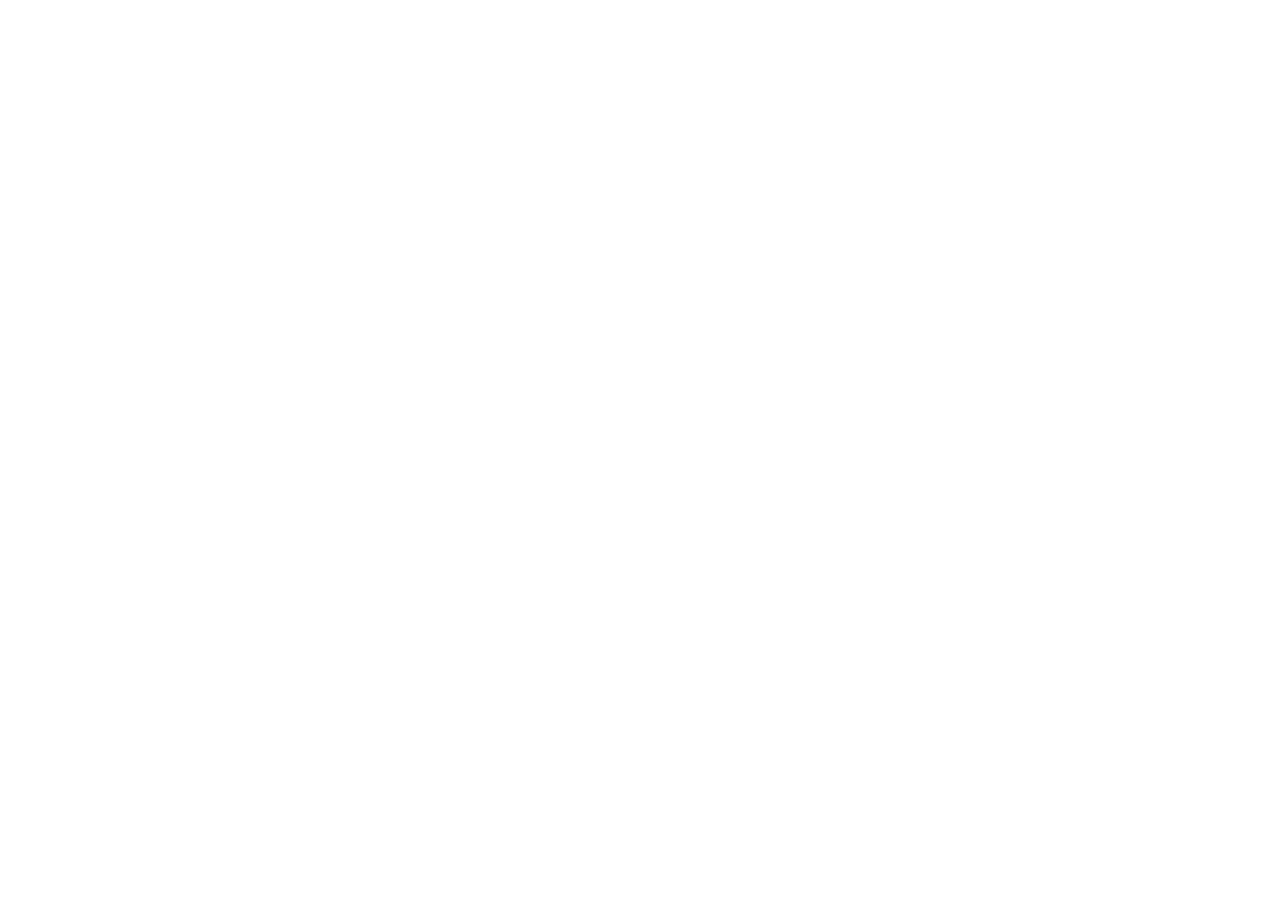
==== index2.html @ 284e54b9 "Project with two htmls" ====
<html lang="en">
<head>
    <meta charset="UTF-8">
    <meta http-equiv="X-UA-Compatible" content="IE=edge">
    <meta name="viewport" content="width=device-width, initial-scale=1.0">
    <title>Document</title>
</head>
<body>
    
</body>
</html>
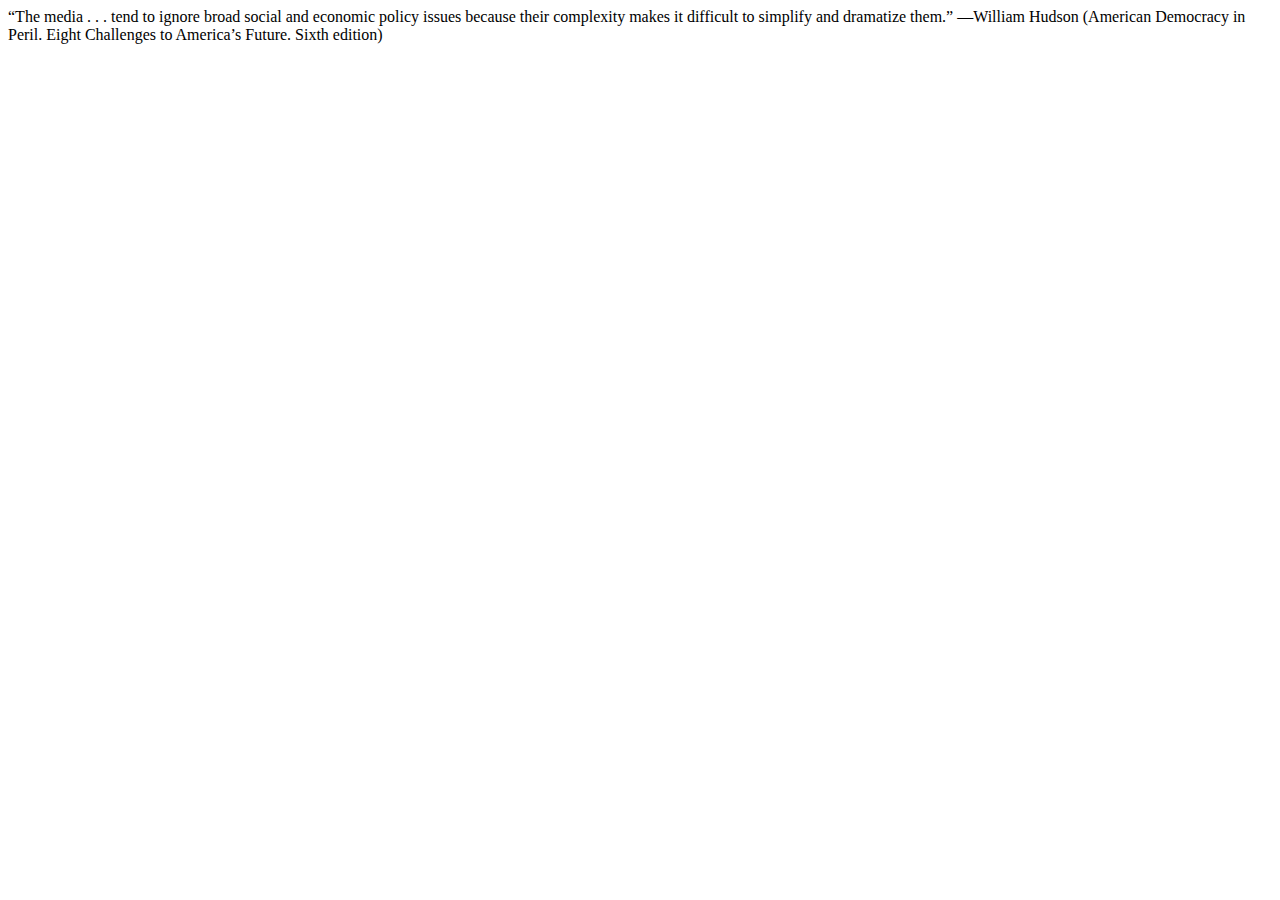
==== commit 39678398: "Media quote" ====
--- a/index2.html
+++ b/index2.html
@@ -3,9 +3,13 @@
     <meta charset="UTF-8">
     <meta http-equiv="X-UA-Compatible" content="IE=edge">
     <meta name="viewport" content="width=device-width, initial-scale=1.0">
-    <title>Document</title>
+    <title>About Me</title>
 </head>
 <body>
-    
+    <p> 
+        “The media . . . tend to ignore broad social and economic policy issues because their complexity makes it difficult to simplify and dramatize them.”
+
+        —William Hudson (American Democracy in Peril. Eight Challenges to America’s Future. Sixth edition)
+    </p>
 </body>
 </html>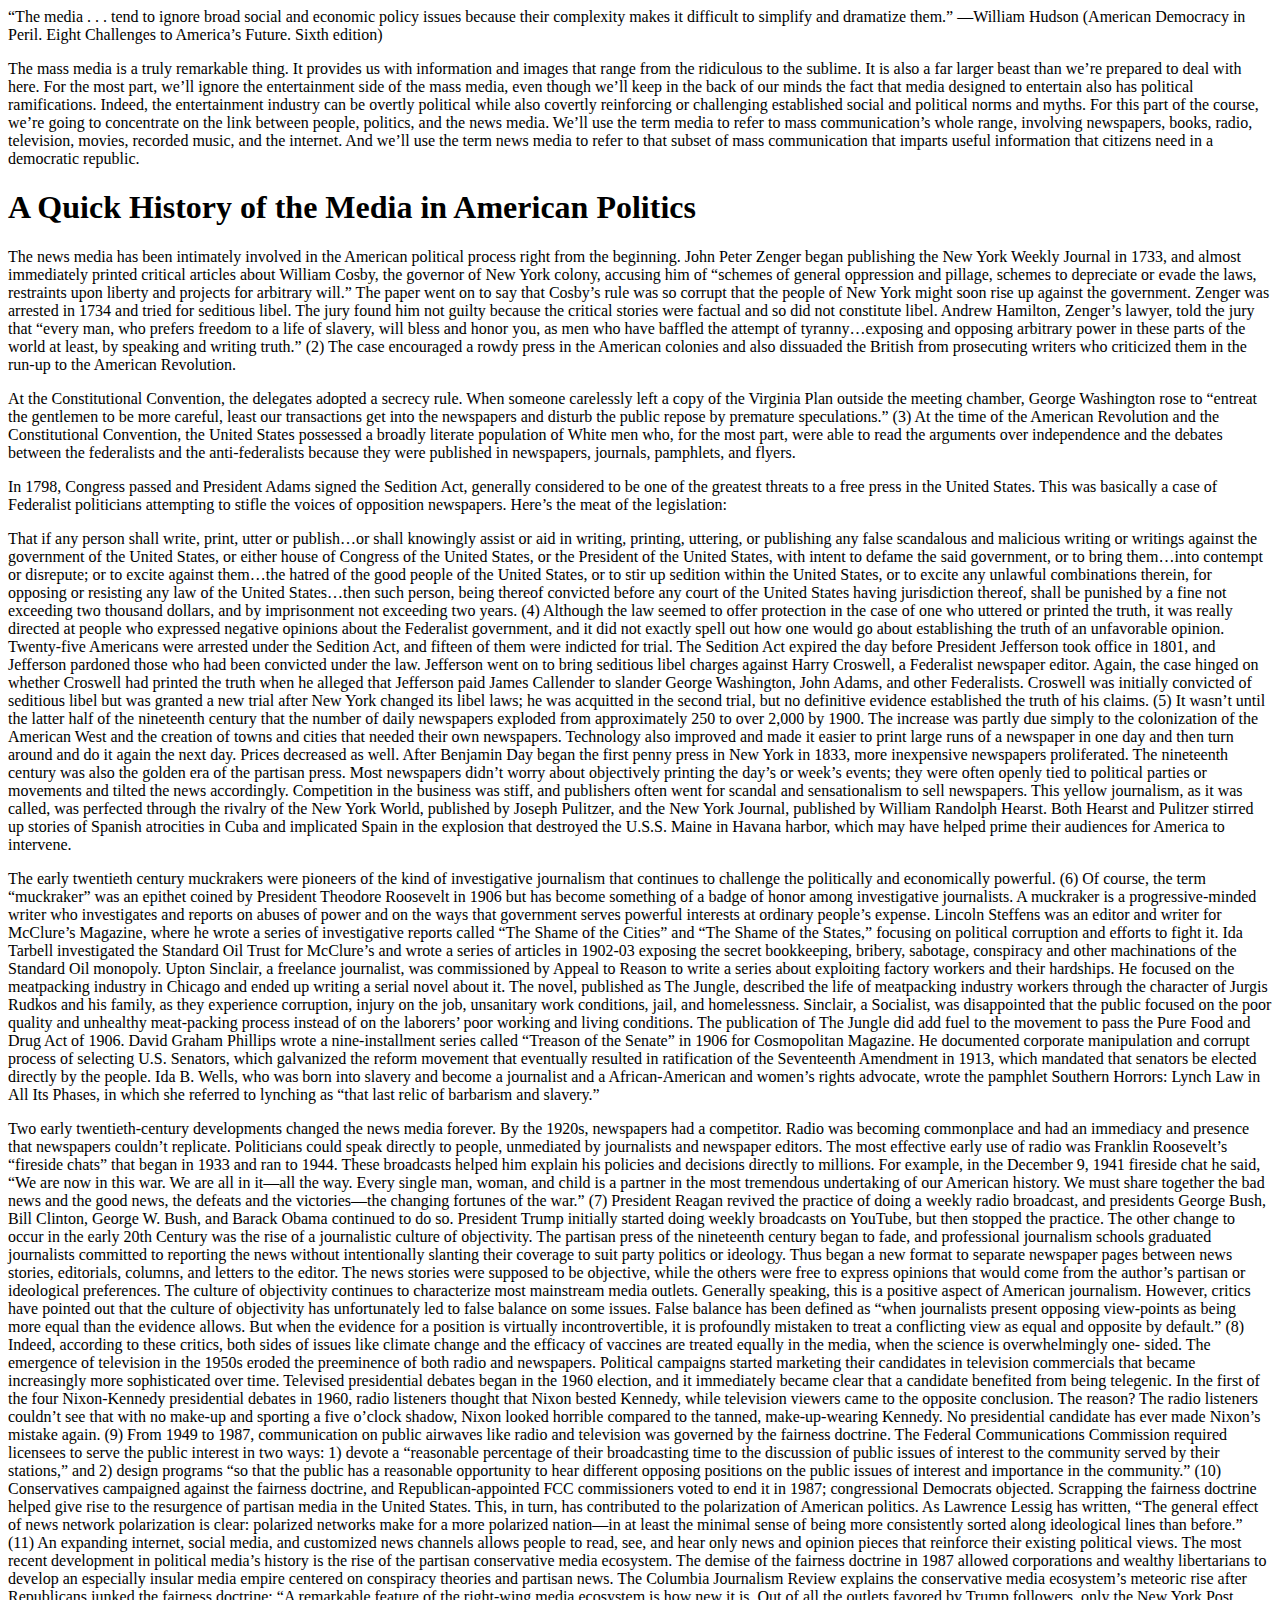
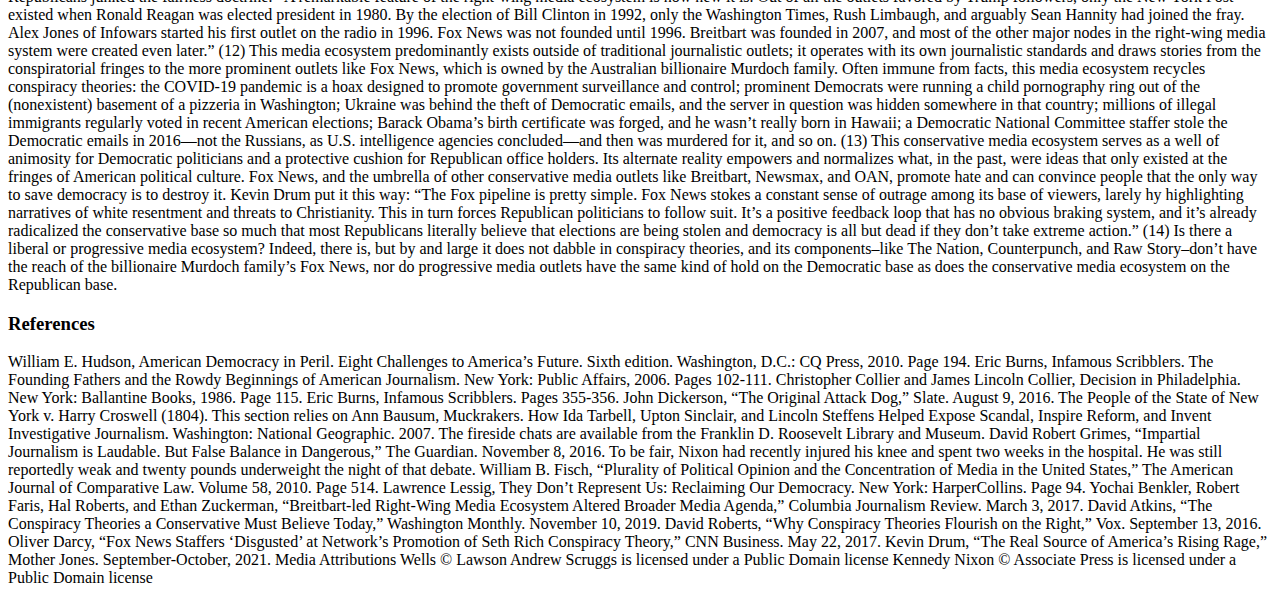
==== commit d967a798: "History of Mass Media" ====
--- a/index2.html
+++ b/index2.html
@@ -3,7 +3,7 @@
     <meta charset="UTF-8">
     <meta http-equiv="X-UA-Compatible" content="IE=edge">
     <meta name="viewport" content="width=device-width, initial-scale=1.0">
-    <title>About Me</title>
+    <title>The Historical Development of the News Media</title>
 </head>
 <body>
     <p> 
@@ -11,5 +11,69 @@
 
         —William Hudson (American Democracy in Peril. Eight Challenges to America’s Future. Sixth edition)
     </p>
+    The mass media is a truly remarkable thing. It provides us with information and images that range from the ridiculous to the sublime. It is also a far larger beast than we’re prepared to deal with here. For the most part, we’ll ignore the entertainment side of the mass media, even though we’ll keep in the back of our minds the fact that media designed to entertain also has political ramifications. Indeed, the entertainment industry can be overtly political while also covertly reinforcing or challenging established social and political norms and myths. For this part of the course, we’re going to concentrate on the link between people, politics, and the news media. We’ll use the term media to refer to mass communication’s whole range, involving newspapers, books, radio, television, movies, recorded music, and the internet. And we’ll use the term news media to refer to that subset of mass communication that imparts useful information that citizens need in a democratic republic.
+
+<h1>A Quick History of the Media in American Politics</h1>
+The news media has been intimately involved in the American political process right from the beginning. John Peter Zenger began publishing the New York Weekly Journal in 1733, and almost immediately printed critical articles about William Cosby, the governor of New York colony, accusing him of “schemes of general oppression and pillage, schemes to depreciate or evade the laws, restraints upon liberty and projects for arbitrary will.” The paper went on to say that Cosby’s rule was so corrupt that the people of New York might soon rise up against the government. Zenger was arrested in 1734 and tried for seditious libel. The jury found him not guilty because the critical stories were factual and so did not constitute libel. Andrew Hamilton, Zenger’s lawyer, told the jury that “every man, who prefers freedom to a life of slavery, will bless and honor you, as men who have baffled the attempt of tyranny…exposing and opposing arbitrary power in these parts of the world at least, by speaking and writing truth.” (2) The case encouraged a rowdy press in the American colonies and also dissuaded the British from prosecuting writers who criticized them in the run-up to the American Revolution.
+
+<p>At the Constitutional Convention, the delegates adopted a secrecy rule. When someone carelessly left a copy of the Virginia Plan outside the meeting chamber, George Washington rose to “entreat the gentlemen to be more careful, least our transactions get into the newspapers and disturb the public repose by premature speculations.” (3) At the time of the American Revolution and the Constitutional Convention, the United States possessed a broadly literate population of White men who, for the most part, were able to read the arguments over independence and the debates between the federalists and the anti-federalists because they were published in newspapers, journals, pamphlets, and flyers.</p>
+
+<p>In 1798, Congress passed and President Adams signed the Sedition Act, generally considered to be one of the greatest threats to a free press in the United States. This was basically a case of Federalist politicians attempting to stifle the voices of opposition newspapers. Here’s the meat of the legislation: </p>
+
+That if any person shall write, print, utter or publish…or shall knowingly assist or aid in writing, printing, uttering, or publishing any false scandalous and malicious writing or writings against the government of the United States, or either house of Congress of the United States, or the President of the United States, with intent to defame the said government, or to bring them…into contempt or disrepute; or to excite against them…the hatred of the good people of the United States, or to stir up sedition within the United States, or to excite any unlawful combinations therein, for opposing or resisting any law of the United States…then such person, being thereof convicted before any court of the United States having jurisdiction thereof, shall be punished by a fine not exceeding two thousand dollars, and by imprisonment not exceeding two years. (4)
+
+Although the law seemed to offer protection in the case of one who uttered or printed the truth, it was really directed at people who expressed negative opinions about the Federalist government, and it did not exactly spell out how one would go about establishing the truth of an unfavorable opinion. Twenty-five Americans were arrested under the Sedition Act, and fifteen of them were indicted for trial. The Sedition Act expired the day before President Jefferson took office in 1801, and Jefferson pardoned those who had been convicted under the law. Jefferson went on to bring seditious libel charges against Harry Croswell, a Federalist newspaper editor. Again, the case hinged on whether Croswell had printed the truth when he alleged that Jefferson paid James Callender to slander George Washington, John Adams, and other Federalists. Croswell was initially convicted of seditious libel but was granted a new trial after New York changed its libel laws; he was acquitted in the second trial, but no definitive evidence established the truth of his claims. (5)
+
+It wasn’t until the latter half of the nineteenth century that the number of daily newspapers exploded from approximately 250 to over 2,000 by 1900. The increase was partly due simply to the colonization of the American West and the creation of towns and cities that needed their own newspapers. Technology also improved and made it easier to print large runs of a newspaper in one day and then turn around and do it again the next day. Prices decreased as well. After Benjamin Day began the first penny press in New York in 1833, more inexpensive newspapers proliferated. The nineteenth century was also the golden era of the partisan press. Most newspapers didn’t worry about objectively printing the day’s or week’s events; they were often openly tied to political parties or movements and tilted the news accordingly. Competition in the business was stiff, and publishers often went for scandal and sensationalism to sell newspapers. This yellow journalism, as it was called, was perfected through the rivalry of the New York World, published by Joseph Pulitzer, and the New York Journal, published by William Randolph Hearst. Both Hearst and Pulitzer stirred up stories of Spanish atrocities in Cuba and implicated Spain in the explosion that destroyed the U.S.S. Maine in Havana harbor, which may have helped prime their audiences for America to intervene.
+
+
+<p>The early twentieth century muckrakers were pioneers of the kind of investigative journalism that continues to challenge the politically and economically powerful. (6) Of course, the term “muckraker” was an epithet coined by President Theodore Roosevelt in 1906 but has become something of a badge of honor among investigative journalists. A muckraker is a progressive-minded writer who investigates and reports on abuses of power and on the ways that government serves powerful interests at ordinary people’s expense. Lincoln Steffens was an editor and writer for McClure’s Magazine, where he wrote a series of investigative reports called “The Shame of the Cities” and “The Shame of the States,” focusing on political corruption and efforts to fight it. Ida Tarbell investigated the Standard Oil Trust for McClure’s and wrote a series of articles in 1902-03 exposing the secret bookkeeping, bribery, sabotage, conspiracy and other machinations of the Standard Oil monopoly.  Upton Sinclair, a freelance journalist, was commissioned by Appeal to Reason to write a series about exploiting factory workers and their hardships. He focused on the meatpacking industry in Chicago and ended up writing a serial novel about it. The novel, published as The Jungle, described the life of meatpacking industry workers through the character of Jurgis Rudkos and his family, as they experience corruption, injury on the job, unsanitary work conditions, jail, and homelessness. Sinclair, a Socialist, was disappointed that the public focused on the poor quality and unhealthy meat-packing process instead of on the laborers’ poor working and living conditions. The publication of The Jungle did add fuel to the movement to pass the Pure Food and Drug Act of 1906. David Graham Phillips wrote a nine-installment series called “Treason of the Senate” in 1906 for Cosmopolitan Magazine. He documented corporate manipulation and corrupt process of selecting U.S. Senators, which galvanized the reform movement that eventually resulted in ratification of the Seventeenth Amendment in 1913, which mandated that senators be elected directly by the people. Ida B. Wells, who was born into slavery and become a journalist and a African-American and women’s rights advocate, wrote the pamphlet Southern Horrors: Lynch Law in All Its Phases, in which she referred to lynching as “that last relic of barbarism and slavery.” </p> 
+
+Two early twentieth-century developments changed the news media forever. By the 1920s, newspapers had a competitor. Radio was becoming commonplace and had an immediacy and presence that newspapers couldn’t replicate. Politicians could speak directly to people, unmediated by journalists and newspaper editors. The most effective early use of radio was Franklin Roosevelt’s “fireside chats” that began in 1933 and ran to 1944. These broadcasts helped him explain his policies and decisions directly to millions. For example, in the December 9, 1941 fireside chat he said,
+
+“We are now in this war. We are all in it—all the way. Every single man, woman, and child is a partner in the most tremendous undertaking of our American history. We must share together the bad news and the good news, the defeats and the victories—the changing fortunes of the war.” (7)
+
+President Reagan revived the practice of doing a weekly radio broadcast, and presidents George Bush, Bill Clinton, George W. Bush, and Barack Obama continued to do so. President Trump initially started doing weekly broadcasts on YouTube, but then stopped the practice.
+
+The other change to occur in the early 20th Century was the rise of a journalistic culture of objectivity. The partisan press of the nineteenth century began to fade, and professional journalism schools graduated journalists committed to reporting the news without intentionally slanting their coverage to suit party politics or ideology. Thus began a new format to separate newspaper pages between news stories, editorials, columns, and letters to the editor. The news stories were supposed to be objective, while the others were free to express opinions that would come from the author’s partisan or ideological preferences. The culture of objectivity continues to characterize most mainstream media outlets. Generally speaking, this is a positive aspect of American journalism. However, critics have pointed out that the culture of objectivity has unfortunately led to false balance on some issues. False balance has been defined as “when journalists present opposing view-points as being more equal than the evidence allows. But when the evidence for a position is virtually incontrovertible, it is profoundly mistaken to treat a conflicting view as equal and opposite by default.” (8) Indeed, according to these critics, both sides of issues like climate change and the efficacy of vaccines are treated equally in the media, when the science is overwhelmingly one- sided.
+
+
+The emergence of television in the 1950s eroded the preeminence of both radio and newspapers. Political campaigns started marketing their candidates in television commercials that became increasingly more sophisticated over time. Televised presidential debates began in the 1960 election, and it immediately became clear that a candidate benefited from being telegenic. In the first of the four Nixon-Kennedy presidential debates in 1960, radio listeners thought that Nixon bested Kennedy, while television viewers came to the opposite conclusion. The reason? The radio listeners couldn’t see that with no make-up and sporting a five o’clock shadow, Nixon looked horrible compared to the tanned, make-up-wearing Kennedy. No presidential candidate has ever made Nixon’s mistake again. (9)
+
+From 1949 to 1987, communication on public airwaves like radio and television was governed by the fairness doctrine. The Federal Communications Commission required licensees to serve the public interest in two ways: 1) devote a “reasonable percentage of their broadcasting time to the discussion of public issues of interest to the community served by their stations,” and 2) design programs “so that the public has a reasonable opportunity to hear different opposing positions on the public issues of interest and importance in the community.” (10) Conservatives campaigned against the fairness doctrine, and Republican-appointed FCC commissioners voted to end it in 1987; congressional Democrats objected. Scrapping the fairness doctrine helped give rise to the resurgence of partisan media in the United States. This, in turn, has contributed to the polarization of American politics. As Lawrence Lessig has written, “The general effect of news network polarization is clear: polarized networks make for a more polarized nation—in at least the minimal sense of being more consistently sorted along ideological lines than before.” (11) An expanding internet, social media, and customized news channels allows people to read, see, and hear only news and opinion pieces that reinforce their existing political views.
+
+The most recent development in political media’s history is the rise of the partisan conservative media ecosystem. The demise of the fairness doctrine in 1987 allowed corporations and wealthy libertarians to develop an especially insular media empire centered on conspiracy theories and partisan news. The Columbia Journalism Review explains the conservative media ecosystem’s meteoric rise after Republicans junked the fairness doctrine:
+
+“A remarkable feature of the right-wing media ecosystem is how new it is. Out of all the outlets favored by Trump followers, only the New York Post existed when Ronald Reagan was elected president in 1980. By the election of Bill Clinton in 1992, only the Washington Times, Rush Limbaugh, and arguably Sean Hannity had joined the fray. Alex Jones of Infowars started his first outlet on the radio in 1996. Fox News was not founded until 1996. Breitbart was founded in 2007, and most of the other major nodes in the right-wing media system were created even later.” (12)
+
+This media ecosystem predominantly exists outside of traditional journalistic outlets; it operates with its own journalistic standards and draws stories from the conspiratorial fringes to the more prominent outlets like Fox News, which is owned by the Australian billionaire Murdoch family. Often immune from facts, this media ecosystem recycles conspiracy theories: the COVID-19 pandemic is a hoax designed to promote government surveillance and control; prominent Democrats were running a child pornography ring out of the (nonexistent) basement of a pizzeria in Washington; Ukraine was behind the theft of Democratic emails, and the server in question was hidden somewhere in that country; millions of illegal immigrants regularly voted in recent American elections; Barack Obama’s birth certificate was forged, and he wasn’t really born in Hawaii; a Democratic National Committee staffer stole the Democratic emails in 2016—not the Russians, as U.S. intelligence agencies concluded—and then was murdered for it, and so on. (13) This conservative media ecosystem serves as a well of animosity for Democratic politicians and a protective cushion for Republican office holders. Its alternate reality empowers and normalizes what, in the past, were ideas that only existed at the fringes of American political culture. Fox News, and the umbrella of other conservative media outlets like Breitbart, Newsmax, and OAN, promote hate and can convince people that the only way to save democracy is to destroy it. Kevin Drum put it this way:
+
+“The Fox pipeline is pretty simple. Fox News stokes a constant sense of outrage among its base of viewers, larely hy highlighting narratives of white resentment and threats to Christianity. This in turn forces Republican politicians to follow suit. It’s a positive feedback loop that has no obvious braking system, and it’s already radicalized the conservative base so much that most Republicans literally believe that elections are being stolen and democracy is all but dead if they don’t take extreme action.” (14)
+
+Is there a liberal or progressive media ecosystem? Indeed, there is, but by and large it does not dabble in conspiracy theories, and its components–like The Nation, Counterpunch, and Raw Story–don’t have the reach of the billionaire Murdoch family’s Fox News, nor do progressive media outlets have the same kind of hold on the Democratic base as does the conservative media ecosystem on the Republican base.
+
+<h3>References</h3>
+<l1>
+William E. Hudson, American Democracy in Peril. Eight Challenges to America’s Future. Sixth edition. Washington, D.C.: CQ Press, 2010. Page 194.
+Eric Burns, Infamous Scribblers. The Founding Fathers and the Rowdy Beginnings of American Journalism. New York: Public Affairs, 2006. Pages 102-111.
+Christopher Collier and James Lincoln Collier, Decision in Philadelphia. New York: Ballantine Books, 1986. Page 115.
+Eric Burns, Infamous Scribblers. Pages 355-356.
+John Dickerson, “The Original Attack Dog,” Slate. August 9, 2016. The People of the State of New York v. Harry Croswell (1804).
+This section relies on Ann Bausum, Muckrakers. How Ida Tarbell, Upton Sinclair, and Lincoln Steffens Helped Expose Scandal, Inspire Reform, and Invent Investigative Journalism. Washington: National Geographic. 2007.
+The fireside chats are available from the Franklin D. Roosevelt Library and Museum.
+David Robert Grimes, “Impartial Journalism is Laudable. But False Balance in Dangerous,” The Guardian. November 8, 2016.
+To be fair, Nixon had recently injured his knee and spent two weeks in the hospital. He was still reportedly weak and twenty pounds underweight the night of that debate.
+William B. Fisch, “Plurality of Political Opinion and the Concentration of Media in the United States,” The American Journal of Comparative Law. Volume 58, 2010. Page 514.
+Lawrence Lessig, They Don’t Represent Us: Reclaiming Our Democracy. New York: HarperCollins. Page 94.
+Yochai Benkler, Robert Faris, Hal Roberts, and Ethan Zuckerman, “Breitbart-led Right-Wing Media Ecosystem Altered Broader Media Agenda,” Columbia Journalism Review. March 3, 2017.
+David Atkins, “The Conspiracy Theories a Conservative Must Believe Today,” Washington Monthly. November 10, 2019. David Roberts, “Why Conspiracy Theories Flourish on the Right,” Vox. September 13, 2016. Oliver Darcy, “Fox News Staffers ‘Disgusted’ at Network’s Promotion of Seth Rich Conspiracy Theory,” CNN Business. May 22, 2017.
+Kevin Drum, “The Real Source of America’s Rising Rage,” Mother Jones. September-October, 2021.</l1>
+ 
+
+ 
+
+Media Attributions
+Wells © Lawson Andrew Scruggs is licensed under a Public Domain license
+Kennedy Nixon © Associate Press is licensed under a Public Domain license
 </body>
 </html>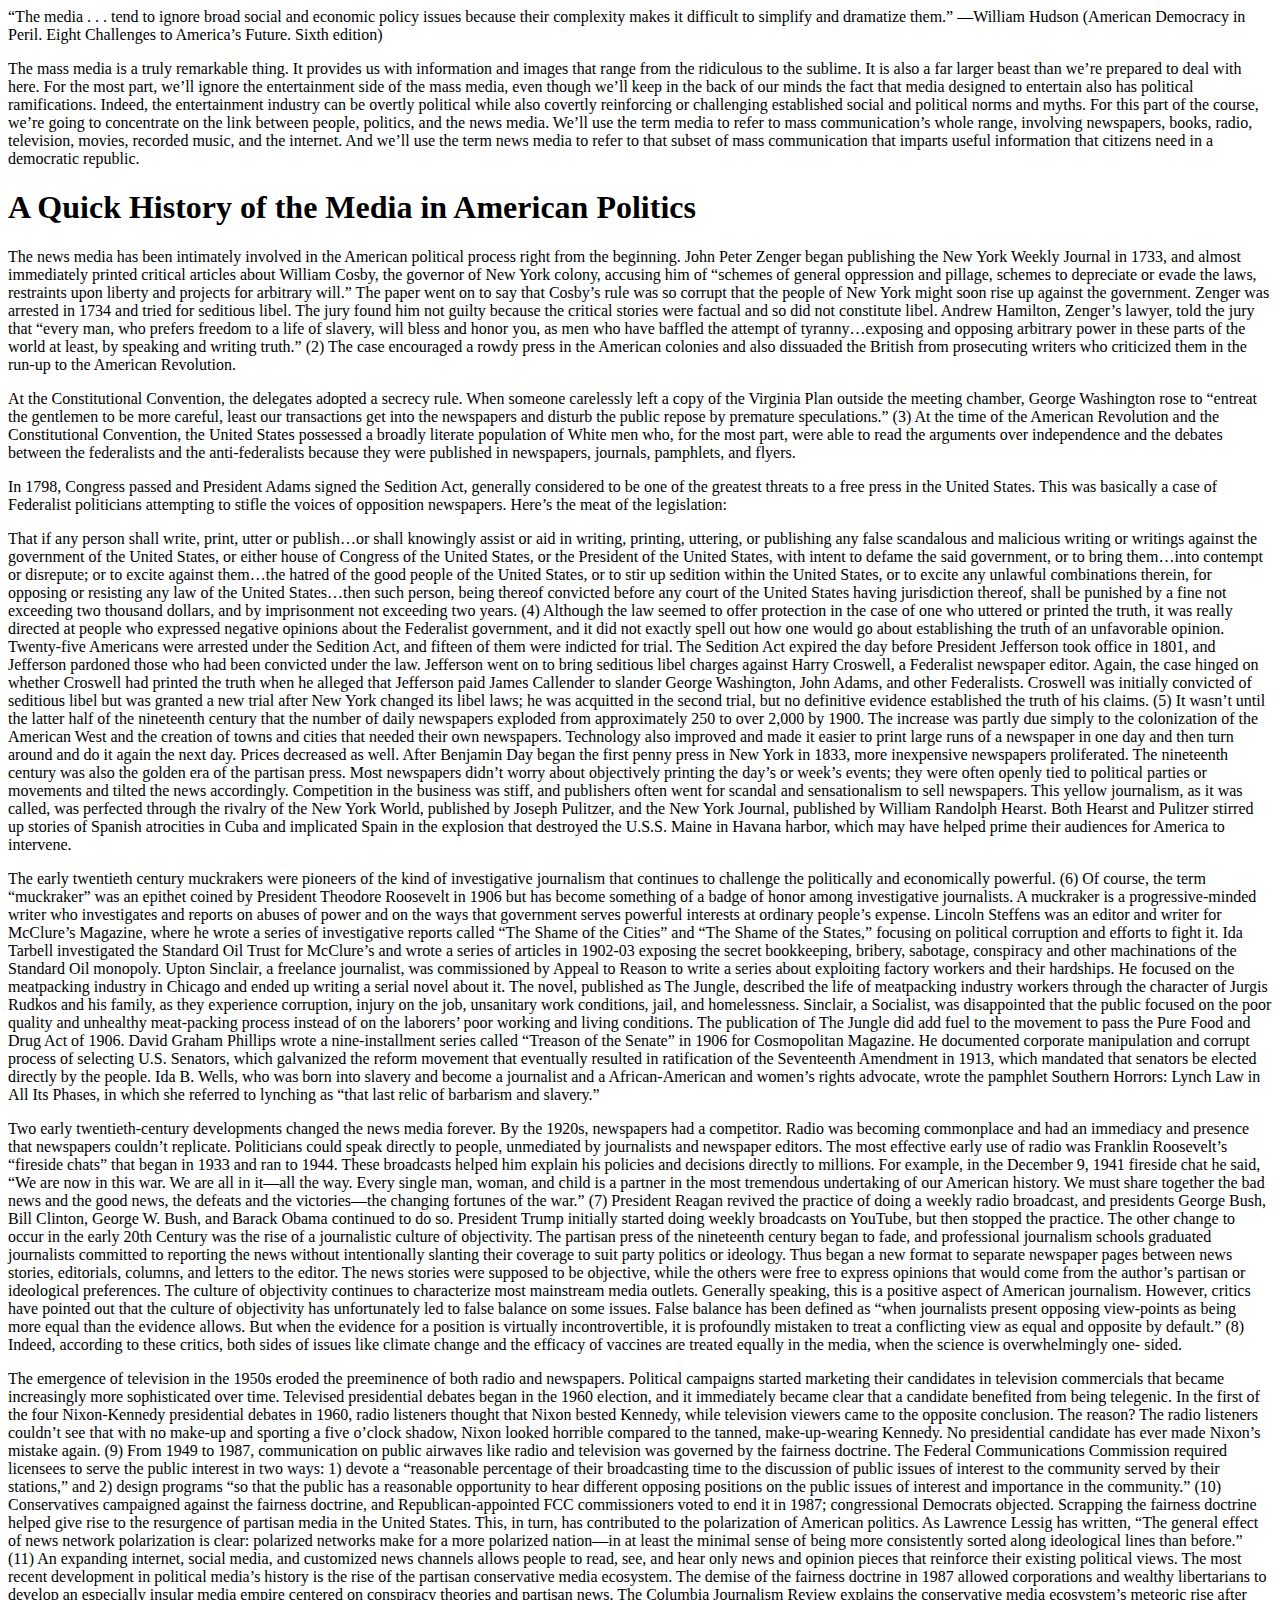
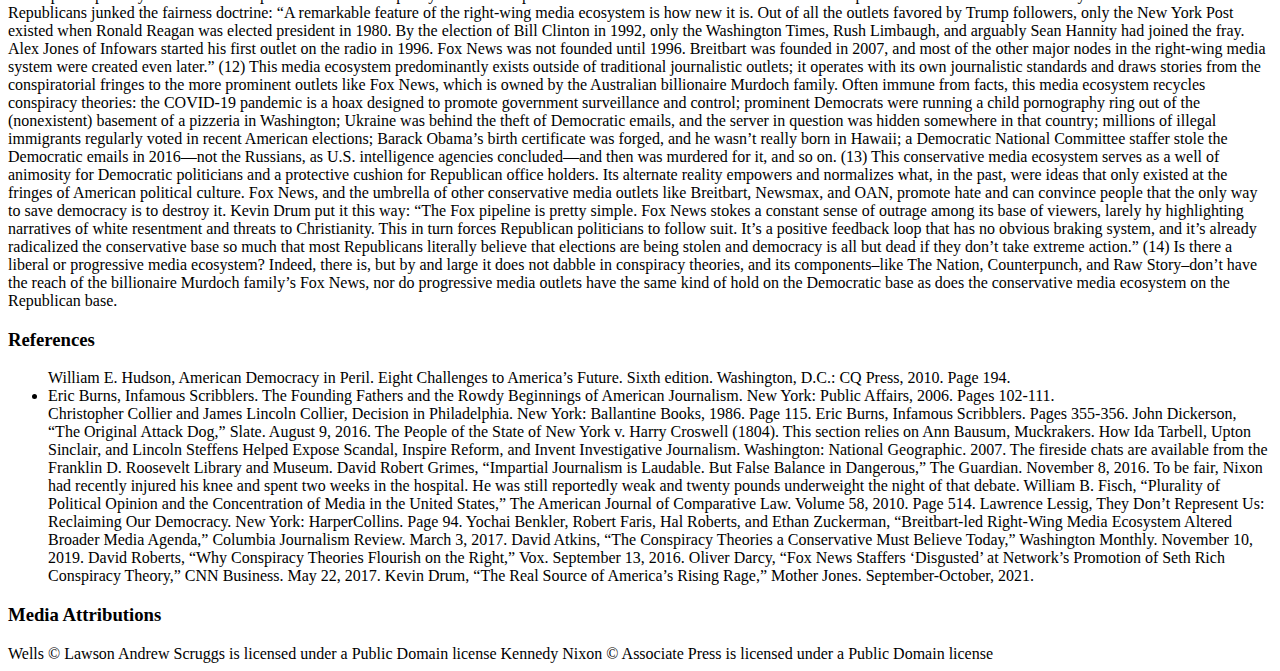
==== commit 008529bf: "Updated README" ====
--- a/index2.html
+++ b/index2.html
@@ -24,7 +24,7 @@
 
 Although the law seemed to offer protection in the case of one who uttered or printed the truth, it was really directed at people who expressed negative opinions about the Federalist government, and it did not exactly spell out how one would go about establishing the truth of an unfavorable opinion. Twenty-five Americans were arrested under the Sedition Act, and fifteen of them were indicted for trial. The Sedition Act expired the day before President Jefferson took office in 1801, and Jefferson pardoned those who had been convicted under the law. Jefferson went on to bring seditious libel charges against Harry Croswell, a Federalist newspaper editor. Again, the case hinged on whether Croswell had printed the truth when he alleged that Jefferson paid James Callender to slander George Washington, John Adams, and other Federalists. Croswell was initially convicted of seditious libel but was granted a new trial after New York changed its libel laws; he was acquitted in the second trial, but no definitive evidence established the truth of his claims. (5)
 
-It wasn’t until the latter half of the nineteenth century that the number of daily newspapers exploded from approximately 250 to over 2,000 by 1900. The increase was partly due simply to the colonization of the American West and the creation of towns and cities that needed their own newspapers. Technology also improved and made it easier to print large runs of a newspaper in one day and then turn around and do it again the next day. Prices decreased as well. After Benjamin Day began the first penny press in New York in 1833, more inexpensive newspapers proliferated. The nineteenth century was also the golden era of the partisan press. Most newspapers didn’t worry about objectively printing the day’s or week’s events; they were often openly tied to political parties or movements and tilted the news accordingly. Competition in the business was stiff, and publishers often went for scandal and sensationalism to sell newspapers. This yellow journalism, as it was called, was perfected through the rivalry of the New York World, published by Joseph Pulitzer, and the New York Journal, published by William Randolph Hearst. Both Hearst and Pulitzer stirred up stories of Spanish atrocities in Cuba and implicated Spain in the explosion that destroyed the U.S.S. Maine in Havana harbor, which may have helped prime their audiences for America to intervene.
+It wasn’t until the latter half of the nineteenth century that the number of daily newspapers exploded from approximately 250 to over 2,000 by 1900. The increase was partly due simply to the colonization of the American West and the creation of towns and cities that needed their own newspapers. Technology also improved and made it easier to print large runs of a newspaper in one day and then turn around and do it again the next day. Prices decreased as well. After Benjamin Day began the first penny press in New York in 1833, more inexpensive newspapers proliferated. The nineteenth century was also the golden era of the partisan press. Most newspapers didn’t worry about objectively printing the day’s or week’s events; they were often openly tied to political parties or movements and tilted the news accordingly. Competition in the business was stiff, and publishers often went for scandal and sensationalism to sell newspapers. This yellow journalism, as it was called, was perfected through the rivalry of the New York World, published by Joseph Pulitzer, and the New York Journal, published by William Randolph Hearst. Both Hearst and Pulitzer stirred up stories of Spanish atrocities in Cuba and implicated Spain in the explosion that destroyed the U.S.S. Maine in Havana harbor, which may have helped prime their audiences for America to intervene. </p>
 
 
 <p>The early twentieth century muckrakers were pioneers of the kind of investigative journalism that continues to challenge the politically and economically powerful. (6) Of course, the term “muckraker” was an epithet coined by President Theodore Roosevelt in 1906 but has become something of a badge of honor among investigative journalists. A muckraker is a progressive-minded writer who investigates and reports on abuses of power and on the ways that government serves powerful interests at ordinary people’s expense. Lincoln Steffens was an editor and writer for McClure’s Magazine, where he wrote a series of investigative reports called “The Shame of the Cities” and “The Shame of the States,” focusing on political corruption and efforts to fight it. Ida Tarbell investigated the Standard Oil Trust for McClure’s and wrote a series of articles in 1902-03 exposing the secret bookkeeping, bribery, sabotage, conspiracy and other machinations of the Standard Oil monopoly.  Upton Sinclair, a freelance journalist, was commissioned by Appeal to Reason to write a series about exploiting factory workers and their hardships. He focused on the meatpacking industry in Chicago and ended up writing a serial novel about it. The novel, published as The Jungle, described the life of meatpacking industry workers through the character of Jurgis Rudkos and his family, as they experience corruption, injury on the job, unsanitary work conditions, jail, and homelessness. Sinclair, a Socialist, was disappointed that the public focused on the poor quality and unhealthy meat-packing process instead of on the laborers’ poor working and living conditions. The publication of The Jungle did add fuel to the movement to pass the Pure Food and Drug Act of 1906. David Graham Phillips wrote a nine-installment series called “Treason of the Senate” in 1906 for Cosmopolitan Magazine. He documented corporate manipulation and corrupt process of selecting U.S. Senators, which galvanized the reform movement that eventually resulted in ratification of the Seventeenth Amendment in 1913, which mandated that senators be elected directly by the people. Ida B. Wells, who was born into slavery and become a journalist and a African-American and women’s rights advocate, wrote the pamphlet Southern Horrors: Lynch Law in All Its Phases, in which she referred to lynching as “that last relic of barbarism and slavery.” </p> 
@@ -38,7 +38,7 @@
 The other change to occur in the early 20th Century was the rise of a journalistic culture of objectivity. The partisan press of the nineteenth century began to fade, and professional journalism schools graduated journalists committed to reporting the news without intentionally slanting their coverage to suit party politics or ideology. Thus began a new format to separate newspaper pages between news stories, editorials, columns, and letters to the editor. The news stories were supposed to be objective, while the others were free to express opinions that would come from the author’s partisan or ideological preferences. The culture of objectivity continues to characterize most mainstream media outlets. Generally speaking, this is a positive aspect of American journalism. However, critics have pointed out that the culture of objectivity has unfortunately led to false balance on some issues. False balance has been defined as “when journalists present opposing view-points as being more equal than the evidence allows. But when the evidence for a position is virtually incontrovertible, it is profoundly mistaken to treat a conflicting view as equal and opposite by default.” (8) Indeed, according to these critics, both sides of issues like climate change and the efficacy of vaccines are treated equally in the media, when the science is overwhelmingly one- sided.
 
 
-The emergence of television in the 1950s eroded the preeminence of both radio and newspapers. Political campaigns started marketing their candidates in television commercials that became increasingly more sophisticated over time. Televised presidential debates began in the 1960 election, and it immediately became clear that a candidate benefited from being telegenic. In the first of the four Nixon-Kennedy presidential debates in 1960, radio listeners thought that Nixon bested Kennedy, while television viewers came to the opposite conclusion. The reason? The radio listeners couldn’t see that with no make-up and sporting a five o’clock shadow, Nixon looked horrible compared to the tanned, make-up-wearing Kennedy. No presidential candidate has ever made Nixon’s mistake again. (9)
+<p>The emergence of television in the 1950s eroded the preeminence of both radio and newspapers. Political campaigns started marketing their candidates in television commercials that became increasingly more sophisticated over time. Televised presidential debates began in the 1960 election, and it immediately became clear that a candidate benefited from being telegenic. In the first of the four Nixon-Kennedy presidential debates in 1960, radio listeners thought that Nixon bested Kennedy, while television viewers came to the opposite conclusion. The reason? The radio listeners couldn’t see that with no make-up and sporting a five o’clock shadow, Nixon looked horrible compared to the tanned, make-up-wearing Kennedy. No presidential candidate has ever made Nixon’s mistake again. (9)
 
 From 1949 to 1987, communication on public airwaves like radio and television was governed by the fairness doctrine. The Federal Communications Commission required licensees to serve the public interest in two ways: 1) devote a “reasonable percentage of their broadcasting time to the discussion of public issues of interest to the community served by their stations,” and 2) design programs “so that the public has a reasonable opportunity to hear different opposing positions on the public issues of interest and importance in the community.” (10) Conservatives campaigned against the fairness doctrine, and Republican-appointed FCC commissioners voted to end it in 1987; congressional Democrats objected. Scrapping the fairness doctrine helped give rise to the resurgence of partisan media in the United States. This, in turn, has contributed to the polarization of American politics. As Lawrence Lessig has written, “The general effect of news network polarization is clear: polarized networks make for a more polarized nation—in at least the minimal sense of being more consistently sorted along ideological lines than before.” (11) An expanding internet, social media, and customized news channels allows people to read, see, and hear only news and opinion pieces that reinforce their existing political views.
 
@@ -50,12 +50,12 @@
 
 “The Fox pipeline is pretty simple. Fox News stokes a constant sense of outrage among its base of viewers, larely hy highlighting narratives of white resentment and threats to Christianity. This in turn forces Republican politicians to follow suit. It’s a positive feedback loop that has no obvious braking system, and it’s already radicalized the conservative base so much that most Republicans literally believe that elections are being stolen and democracy is all but dead if they don’t take extreme action.” (14)
 
-Is there a liberal or progressive media ecosystem? Indeed, there is, but by and large it does not dabble in conspiracy theories, and its components–like The Nation, Counterpunch, and Raw Story–don’t have the reach of the billionaire Murdoch family’s Fox News, nor do progressive media outlets have the same kind of hold on the Democratic base as does the conservative media ecosystem on the Republican base.
+Is there a liberal or progressive media ecosystem? Indeed, there is, but by and large it does not dabble in conspiracy theories, and its components–like The Nation, Counterpunch, and Raw Story–don’t have the reach of the billionaire Murdoch family’s Fox News, nor do progressive media outlets have the same kind of hold on the Democratic base as does the conservative media ecosystem on the Republican base. </p>
 
 <h3>References</h3>
-<l1>
-William E. Hudson, American Democracy in Peril. Eight Challenges to America’s Future. Sixth edition. Washington, D.C.: CQ Press, 2010. Page 194.
-Eric Burns, Infamous Scribblers. The Founding Fathers and the Rowdy Beginnings of American Journalism. New York: Public Affairs, 2006. Pages 102-111.
+<ul>
+    <l1>William E. Hudson, American Democracy in Peril. Eight Challenges to America’s Future. Sixth edition. Washington, D.C.: CQ Press, 2010. Page 194.</l1>
+<li>Eric Burns, Infamous Scribblers. The Founding Fathers and the Rowdy Beginnings of American Journalism. New York: Public Affairs, 2006. Pages 102-111. </li>
 Christopher Collier and James Lincoln Collier, Decision in Philadelphia. New York: Ballantine Books, 1986. Page 115.
 Eric Burns, Infamous Scribblers. Pages 355-356.
 John Dickerson, “The Original Attack Dog,” Slate. August 9, 2016. The People of the State of New York v. Harry Croswell (1804).
@@ -67,12 +67,13 @@
 Lawrence Lessig, They Don’t Represent Us: Reclaiming Our Democracy. New York: HarperCollins. Page 94.
 Yochai Benkler, Robert Faris, Hal Roberts, and Ethan Zuckerman, “Breitbart-led Right-Wing Media Ecosystem Altered Broader Media Agenda,” Columbia Journalism Review. March 3, 2017.
 David Atkins, “The Conspiracy Theories a Conservative Must Believe Today,” Washington Monthly. November 10, 2019. David Roberts, “Why Conspiracy Theories Flourish on the Right,” Vox. September 13, 2016. Oliver Darcy, “Fox News Staffers ‘Disgusted’ at Network’s Promotion of Seth Rich Conspiracy Theory,” CNN Business. May 22, 2017.
-Kevin Drum, “The Real Source of America’s Rising Rage,” Mother Jones. September-October, 2021.</l1>
+Kevin Drum, “The Real Source of America’s Rising Rage,” Mother Jones. September-October, 2021.
+</ul>
  
 
  
 
-Media Attributions
+<h3>Media Attributions</h3>
 Wells © Lawson Andrew Scruggs is licensed under a Public Domain license
 Kennedy Nixon © Associate Press is licensed under a Public Domain license
 </body>
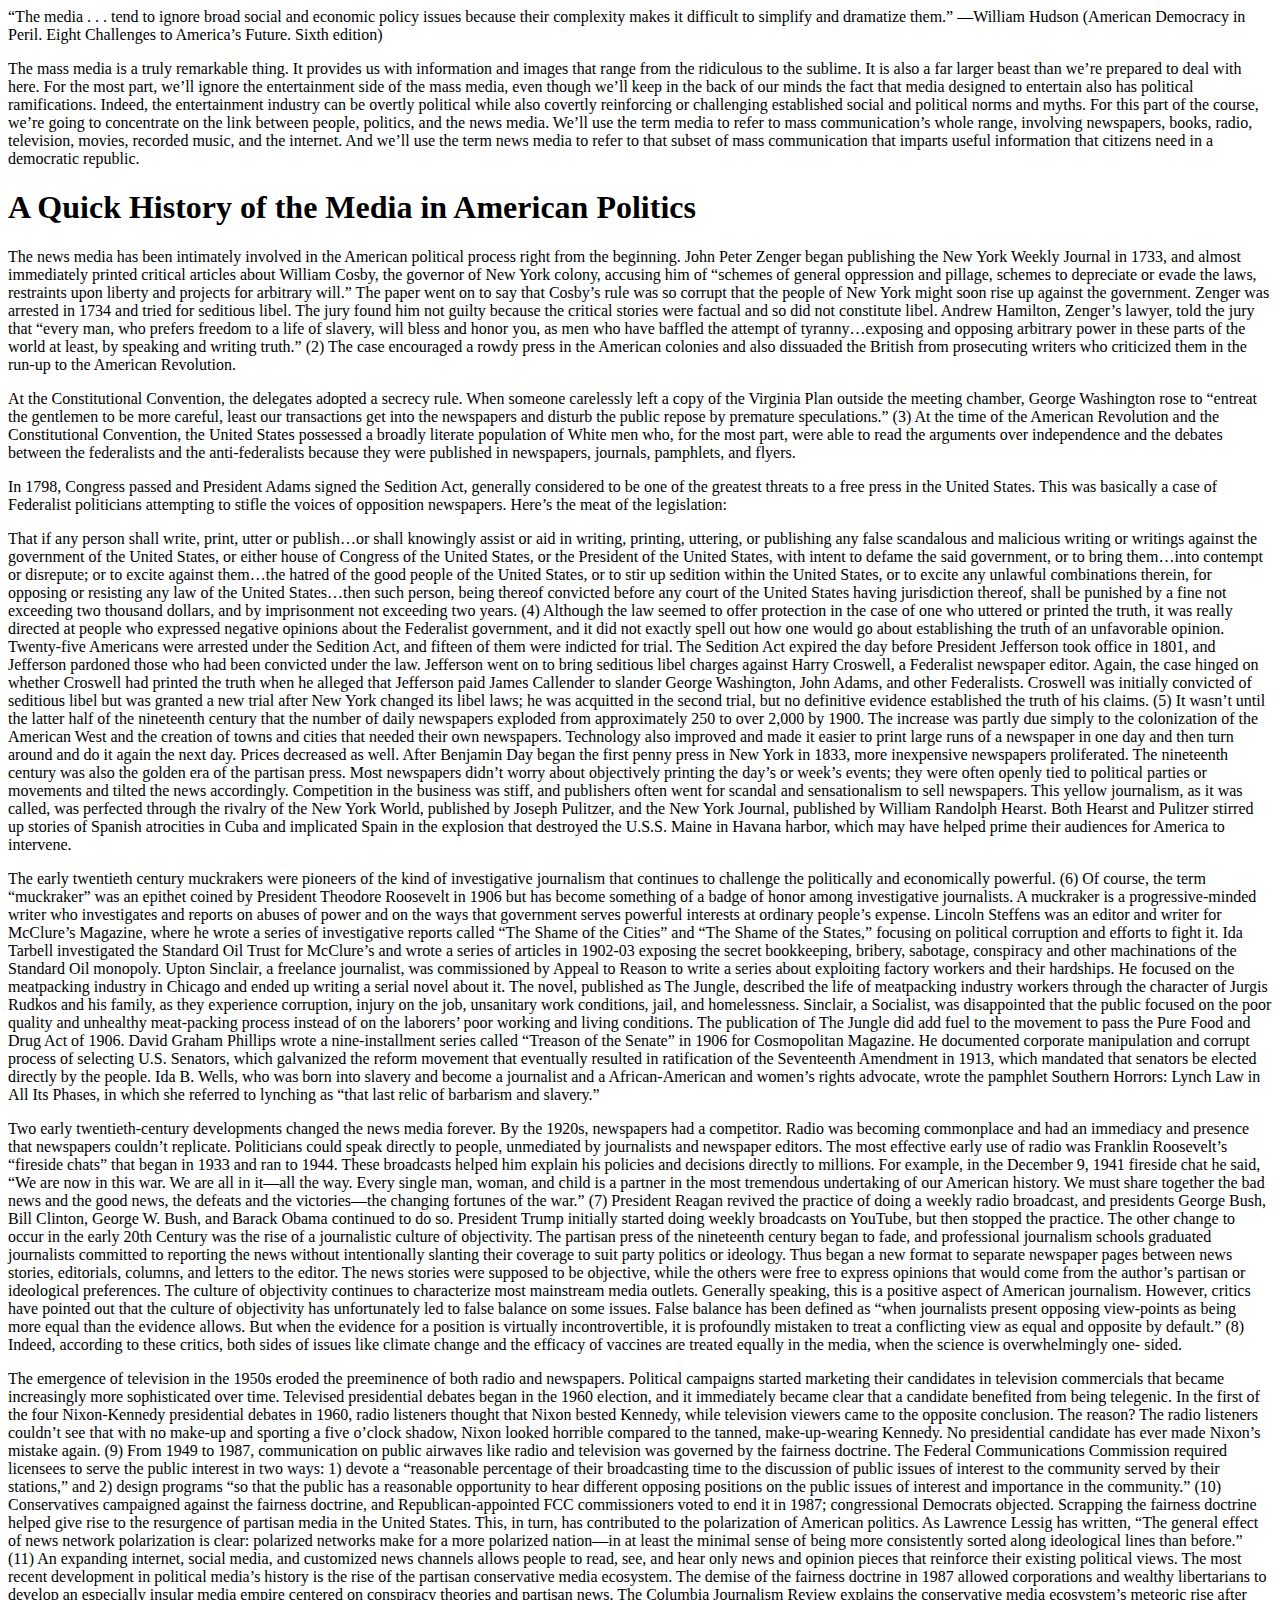
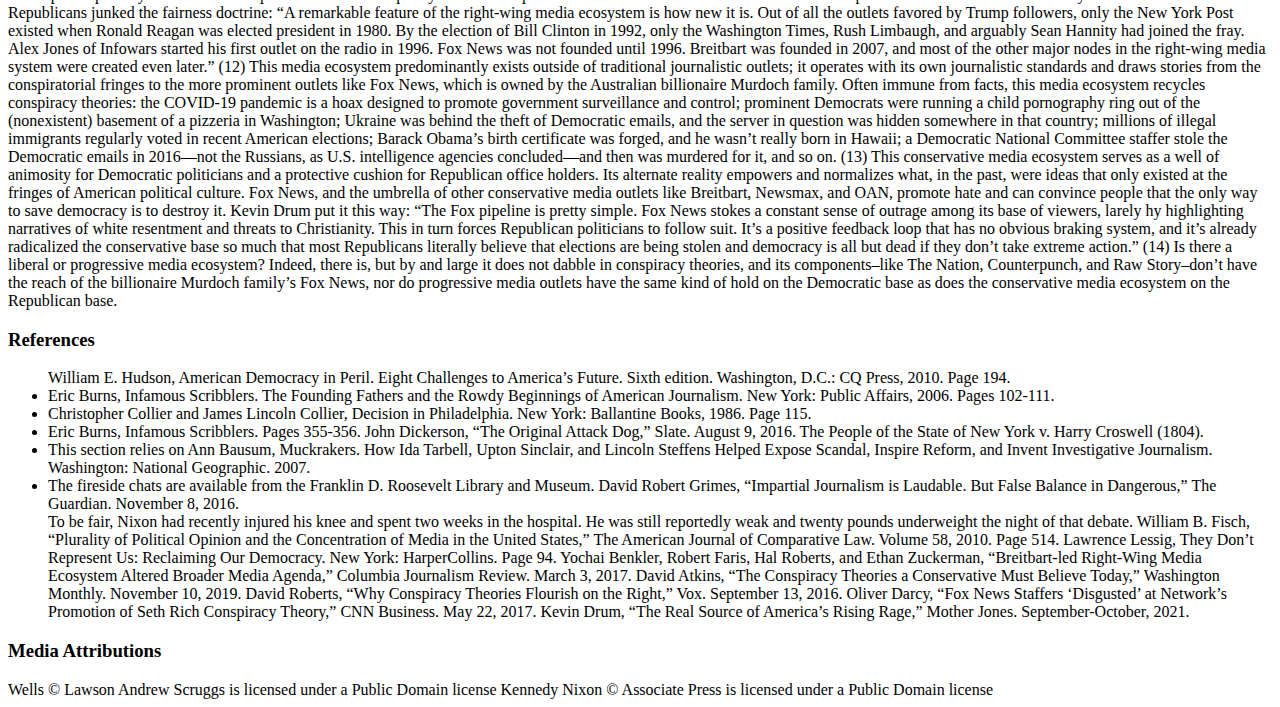
==== commit 1ed9e98b: "Updated ReadMe" ====
--- a/index2.html
+++ b/index2.html
@@ -56,12 +56,12 @@
 <ul>
     <l1>William E. Hudson, American Democracy in Peril. Eight Challenges to America’s Future. Sixth edition. Washington, D.C.: CQ Press, 2010. Page 194.</l1>
 <li>Eric Burns, Infamous Scribblers. The Founding Fathers and the Rowdy Beginnings of American Journalism. New York: Public Affairs, 2006. Pages 102-111. </li>
-Christopher Collier and James Lincoln Collier, Decision in Philadelphia. New York: Ballantine Books, 1986. Page 115.
-Eric Burns, Infamous Scribblers. Pages 355-356.
-John Dickerson, “The Original Attack Dog,” Slate. August 9, 2016. The People of the State of New York v. Harry Croswell (1804).
-This section relies on Ann Bausum, Muckrakers. How Ida Tarbell, Upton Sinclair, and Lincoln Steffens Helped Expose Scandal, Inspire Reform, and Invent Investigative Journalism. Washington: National Geographic. 2007.
-The fireside chats are available from the Franklin D. Roosevelt Library and Museum.
-David Robert Grimes, “Impartial Journalism is Laudable. But False Balance in Dangerous,” The Guardian. November 8, 2016.
+<li>Christopher Collier and James Lincoln Collier, Decision in Philadelphia. New York: Ballantine Books, 1986. Page 115.</li>
+<li>Eric Burns, Infamous Scribblers. Pages 355-356.
+John Dickerson, “The Original Attack Dog,” Slate. August 9, 2016. The People of the State of New York v. Harry Croswell (1804).</li>
+<li>This section relies on Ann Bausum, Muckrakers. How Ida Tarbell, Upton Sinclair, and Lincoln Steffens Helped Expose Scandal, Inspire Reform, and Invent Investigative Journalism. Washington: National Geographic. 2007.</li>
+<li>The fireside chats are available from the Franklin D. Roosevelt Library and Museum.
+David Robert Grimes, “Impartial Journalism is Laudable. But False Balance in Dangerous,” The Guardian. November 8, 2016.</li>
 To be fair, Nixon had recently injured his knee and spent two weeks in the hospital. He was still reportedly weak and twenty pounds underweight the night of that debate.
 William B. Fisch, “Plurality of Political Opinion and the Concentration of Media in the United States,” The American Journal of Comparative Law. Volume 58, 2010. Page 514.
 Lawrence Lessig, They Don’t Represent Us: Reclaiming Our Democracy. New York: HarperCollins. Page 94.
